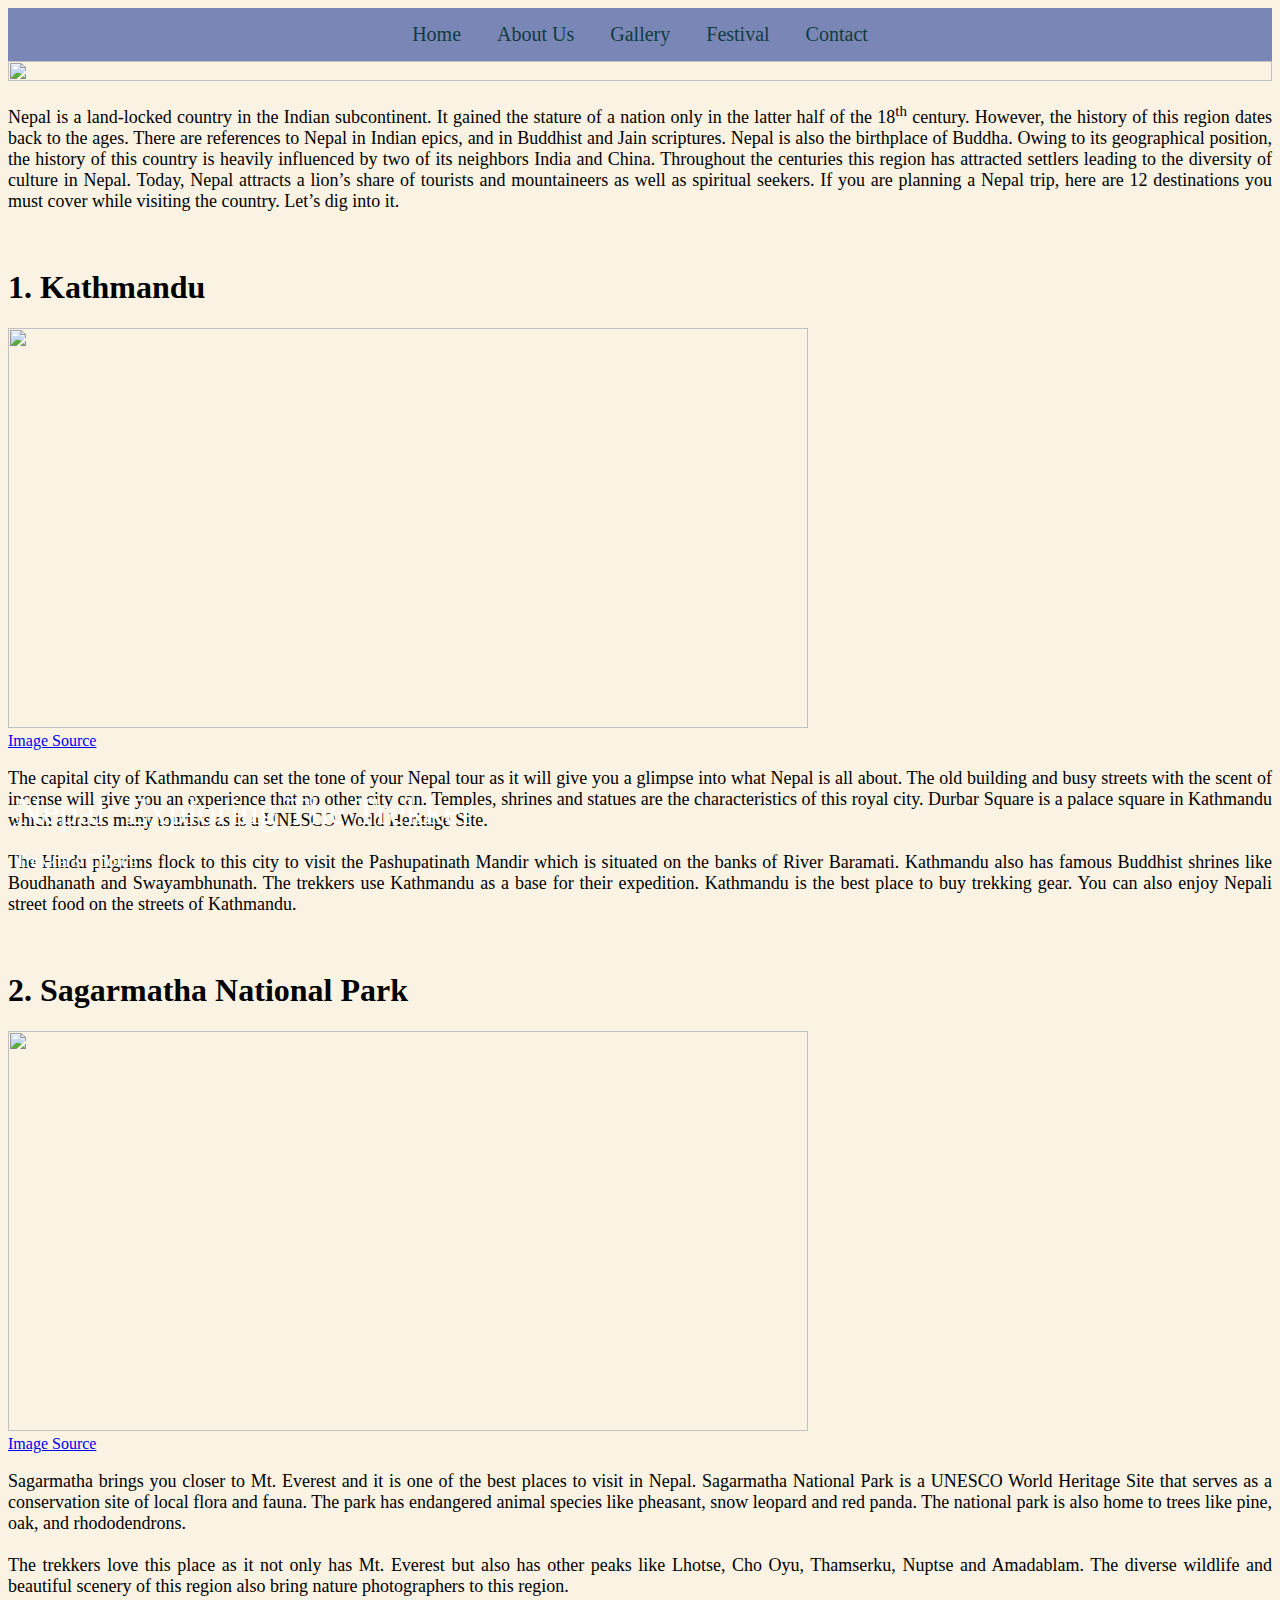
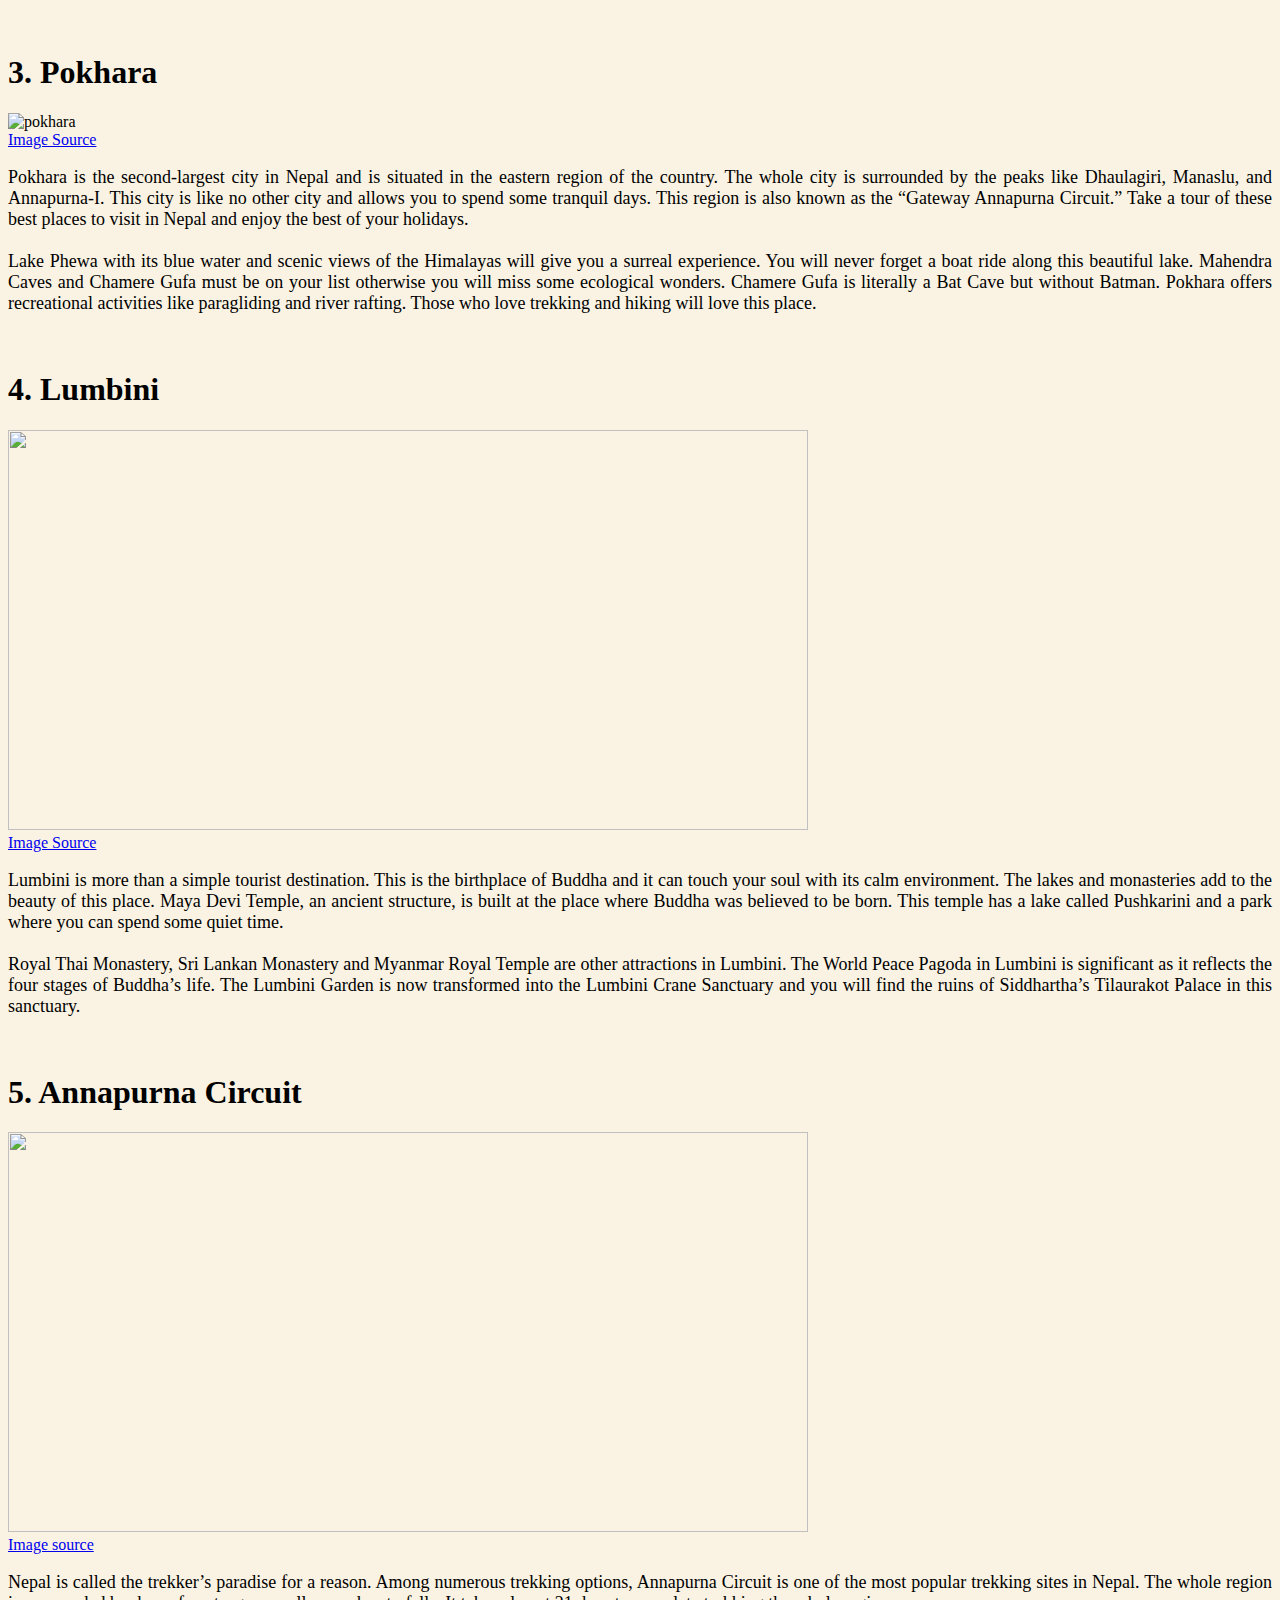
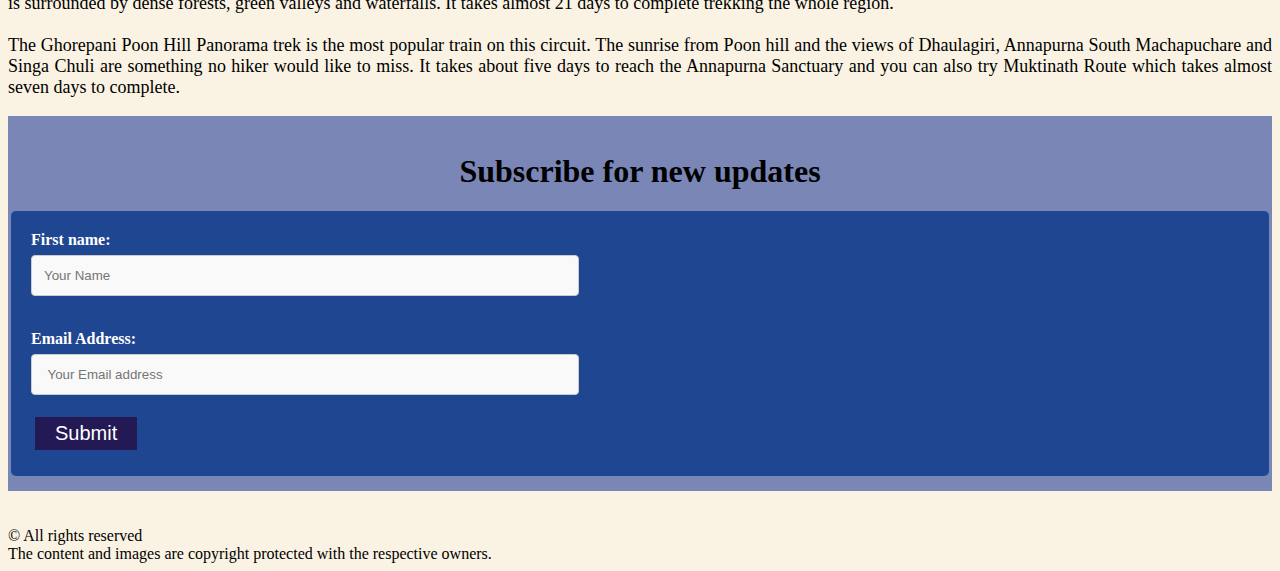
==== index.html @ d82b8dc5 "initial" ====
<!DOCTYPE html>
<html lang="en">

<head>
 <meta charset="utf-8">
    <meta name="viewport" content="width=device-width, initial-scale=1">
	  <meta http-equiv="X-UA-Compatible" content="IE=edge">

<link rel="stylesheet" href="css/style.css"/>
<link rel="stylesheet" href="https://cdnjs.cloudflare.com/ajax/libs/font-awesome/4.7.0/css/font-awesome.min.css">
<link rel="stylesheet" href="https://cdnjs.cloudflare.com/ajax/libs/animate.css/4.1.1/animate.min.css"/>
  
  <title>Explore Nepal</title>
   
   <meta name="description" content="Nepal is a small but beautiful country with mountains, valleys and rivers. Looking for Nepal places to visit? Check here." />


  <style>
 
    body {
     
	  background-color: #FAF3E3;
    }
	.nav {
      background-color: #7A86B6;
      padding:15px 3px;
  animation-name: example;
  animation-duration: 4s;
	  }

 @keyframes example {
  0%   {background-color:#E5E6E9;}
  25%  {background-color: #2980B9;}
  50%  {background-color: #283747;}
  50% {background-color: #00D7FF;}
  }
    .nav a {
      color: #0F3D3E;
      padding: 14px 16px;
      text-decoration: #FDFEFE;
      font-size: 20px;

    }
.nav a:hover {
  background-color: white;
}
.animate__animated.animate__bounce {
  --animate-duration: 5s;
}


:root {
  --animate-duration: 900ms;
  --animate-delay: 1s;
}
p {
 font-family: Georgia, serif;
  font-size: 18px;
  text-align: justify;
  }
 

    .text-center {
      text-align: center;
    }

div.a {
  text-align: justify;
 
}
 
 .bottom-left {
  position: absolute;
   bottom: 10px;
  left: 15px;
  color: white;
  font-size: 38px;
    font-family: Georgia, serif;
}
.h1,h2{
font-family: "New Century Schoolbook", serif;
 display: block;
  font-size: 2em;
  margin-top: 0.67em;
  margin-bottom: 0.67em;
  margin-left: 0;
  margin-right: 0;
  font-weight: bold;
}
input[type=text], [type=email],textarea {
background-color: #F9F9F9;
  width: 45%;
  padding: 12px;
  border: 1px solid #ccc;
  border-radius: 4px;
  box-sizing: border-box;
  margin-top: 6px;
  margin-bottom: 16px;
  resize: vertical;
}
.button{
  background-color: #231955;
  border: none;
  color: white;
  padding: 5px 20px;
  text-align: center;
  text-decoration: none;
  display: inline-block;
  font-size: 20px;
  margin: 6px 4px;
  cursor: pointer;
}
.container {
text-align: left;
  border-radius: 5px;
  background-color: #1F4690;
  padding: 20px;
  color: white;
}


  </style>
</head>

<body>
  <div class="nav text-center">
    <a class="#a" href="index.html">Home</a>
    <a class="#about" href="team.html">About Us</a>
    <a href="#gallery">Gallery</a>    
    <a href="festival.html">Festival</a>    
   <a href="contact.html">Contact</a>
 </div>
 <div>
  <img src="img/nepal1.jpg" width="100%" height="20%" class="main">
  
  <div class="bottom-left">
<div  class="animate__animated animate__bounce" >Nepal: Exploring The Trekker <p> Trekker's Choice</p></div> 
  </div>
  <div class="a">
    <a id="home">
	<p>Nepal is a land-locked country in the Indian subcontinent. It gained the stature of a nation only in the latter half of the 18<sup>th</sup> century.
	However, the history of this region dates back to the ages. There are references to Nepal in Indian epics, and in Buddhist and Jain scriptures.
	Nepal is also the birthplace of Buddha. Owing to its geographical position, the history of this country is heavily influenced by two of its 
	neighbors India and China. Throughout the centuries this region has attracted settlers leading to the diversity of culture in Nepal.
	Today, Nepal attracts a lion’s share of tourists and mountaineers as well as spiritual seekers.
	If you are planning a Nepal trip, here are 12 destinations you must cover while visiting the country. Let’s dig into it.</p>
 
  <br>
  <h1>1. Kathmandu</h1>
  <img alt="" src="img/kathmandu.jpg" style="height:400px; width:800px"/> <br>
  <a href="https://www.earthtrekkers.com/kathmandu-nepal/"> Image Source </a>
  <p>
  The capital city of Kathmandu can set the tone of your Nepal tour as it will give you a glimpse into what Nepal is all about. The old building and busy streets with the scent of incense will give you an experience that no other city can. Temples, shrines and statues are the characteristics of this royal city. Durbar Square is a palace square in Kathmandu which attracts many tourists as is a UNESCO World Heritage Site.
<br>
<br>
The Hindu pilgrims flock to this city to visit the Pashupatinath Mandir which is situated on the banks of River Baramati. Kathmandu also has famous Buddhist shrines like Boudhanath and Swayambhunath. The trekkers use Kathmandu as a base for their expedition. Kathmandu is the best place to buy trekking gear. You can also enjoy Nepali street food on the streets of Kathmandu.

</p>
<br>
<h2>2. Sagarmatha National Park </h2>
<img alt="" src="img/sagarmatha1.jpg" style="height:400px; width:800px"/> <br>
  <a href="https://www.notesnepal.com/archives/2837"> Image Source </a>

<p>
Sagarmatha brings you closer to Mt. Everest and it is one of the best places to visit in Nepal. Sagarmatha National Park is a UNESCO World Heritage
 Site that serves as a conservation site of local flora and fauna. The park has endangered animal species like pheasant, snow leopard and red panda.
 The national park is also home to trees like pine, oak, and rhododendrons.       
<br>
<br>
The trekkers love this place as it not only has Mt. Everest but also has other peaks like Lhotse, Cho Oyu, Thamserku, Nuptse and Amadablam.
 The diverse wildlife and beautiful scenery of this region also bring nature photographers to this region.
</p>

 <br>
 <h1> 3. Pokhara </h1>
 <img alt="pokhara" src="img/pokhara.jpg" style="height:400px; width:800px" > <br>
 <a href="https://en.wikipedia.org/wiki/Pokhara"> Image Source </a>
<p>
Pokhara is the second-largest city in Nepal and is situated in the eastern region of the country. The whole city is surrounded by the peaks like Dhaulagiri, Manaslu, and Annapurna-I. This city is like no other city and allows you to spend some tranquil days. This region is also known as the “Gateway Annapurna Circuit.” Take a tour of these best places to visit in Nepal and enjoy the best of your holidays.
<br>
<br>
Lake Phewa with its blue water and scenic views of the Himalayas will give you a surreal experience. You will never forget a boat ride along this beautiful lake. Mahendra Caves and Chamere Gufa must be on your list otherwise you will miss some ecological wonders. Chamere Gufa is literally a Bat Cave but without Batman. Pokhara offers recreational activities like paragliding and river rafting. Those who love trekking and hiking will love this place.
 </p>
 <br>
   <h1>4. Lumbini</h1> 
    <img alt="" src="img/lumbini.jpg" style="height:400px; width:800px"/> <br>
	<a href="https://www.allnepal.com/lumbini/"> Image Source </a>
	<p>
	Lumbini is more than a simple tourist destination. This is the birthplace of Buddha and it can touch your soul with its calm environment. The lakes and monasteries add to the beauty of this place. Maya Devi Temple, an ancient structure, is built at the place where Buddha was believed to be born. This temple has a lake called Pushkarini and a park where you can spend some quiet time.
<br>
<br>
Royal Thai Monastery, Sri Lankan Monastery and Myanmar Royal Temple are other attractions in Lumbini. The World Peace Pagoda in Lumbini is significant as it reflects the four stages of Buddha’s life. The Lumbini Garden is now transformed into the Lumbini Crane Sanctuary and you will find the ruins of Siddhartha’s Tilaurakot Palace in this sanctuary.
	</p>
<br>
<h1>5. Annapurna Circuit </h1>
    <img alt="" src="img/annapurna.jpg" style="height:400px; width:800px"/><br>
<a href="https://www.accenthimalaya.com/annapurna-circuit-trek" style="height:450px; width:800px"/>Image source</a>
<p>
Nepal is called the trekker’s paradise for a reason. Among numerous trekking options, Annapurna Circuit is one of the most popular trekking sites in Nepal. The whole region is surrounded by dense forests, green valleys and waterfalls. It takes almost 21 days to complete trekking the whole region.
<br>
<br>
The Ghorepani Poon Hill Panorama trek is the most popular train on this circuit. The sunrise from Poon hill and the views of Dhaulagiri, Annapurna South Machapuchare and Singa Chuli are something no hiker would like to miss. It takes about five days to reach the Annapurna Sanctuary and you can also try Muktinath Route which takes almost seven days to complete.
</p></a>
</div>
<footer>
 <div class="nav text-center">
<h2>Subscribe for new updates </h2>
<form>
<div class="container">
 <label for="fname" ><b>First name:</b></label><br>
 <input type="text" id="fname" name="fname" placeholder="Your Name" value=""><br><br>
 <label for="email" ><b>Email Address:</b></label><br>
 <input type="email" id="email" name="email" placeholder=" Your Email address" value=""><br>
<button class="button" onclick="alert('Submitted')" height="30" width="40">Submit</button>
</form>

</div>
</footer>
  <br><br>
 <div>
 </div>
  <span class="copyright">&copy</span>
<span class="copyright">All rights reserved</span> <br>
 The content and images are copyright protected with the respective owners.
 </div>
 

</body>

</html>
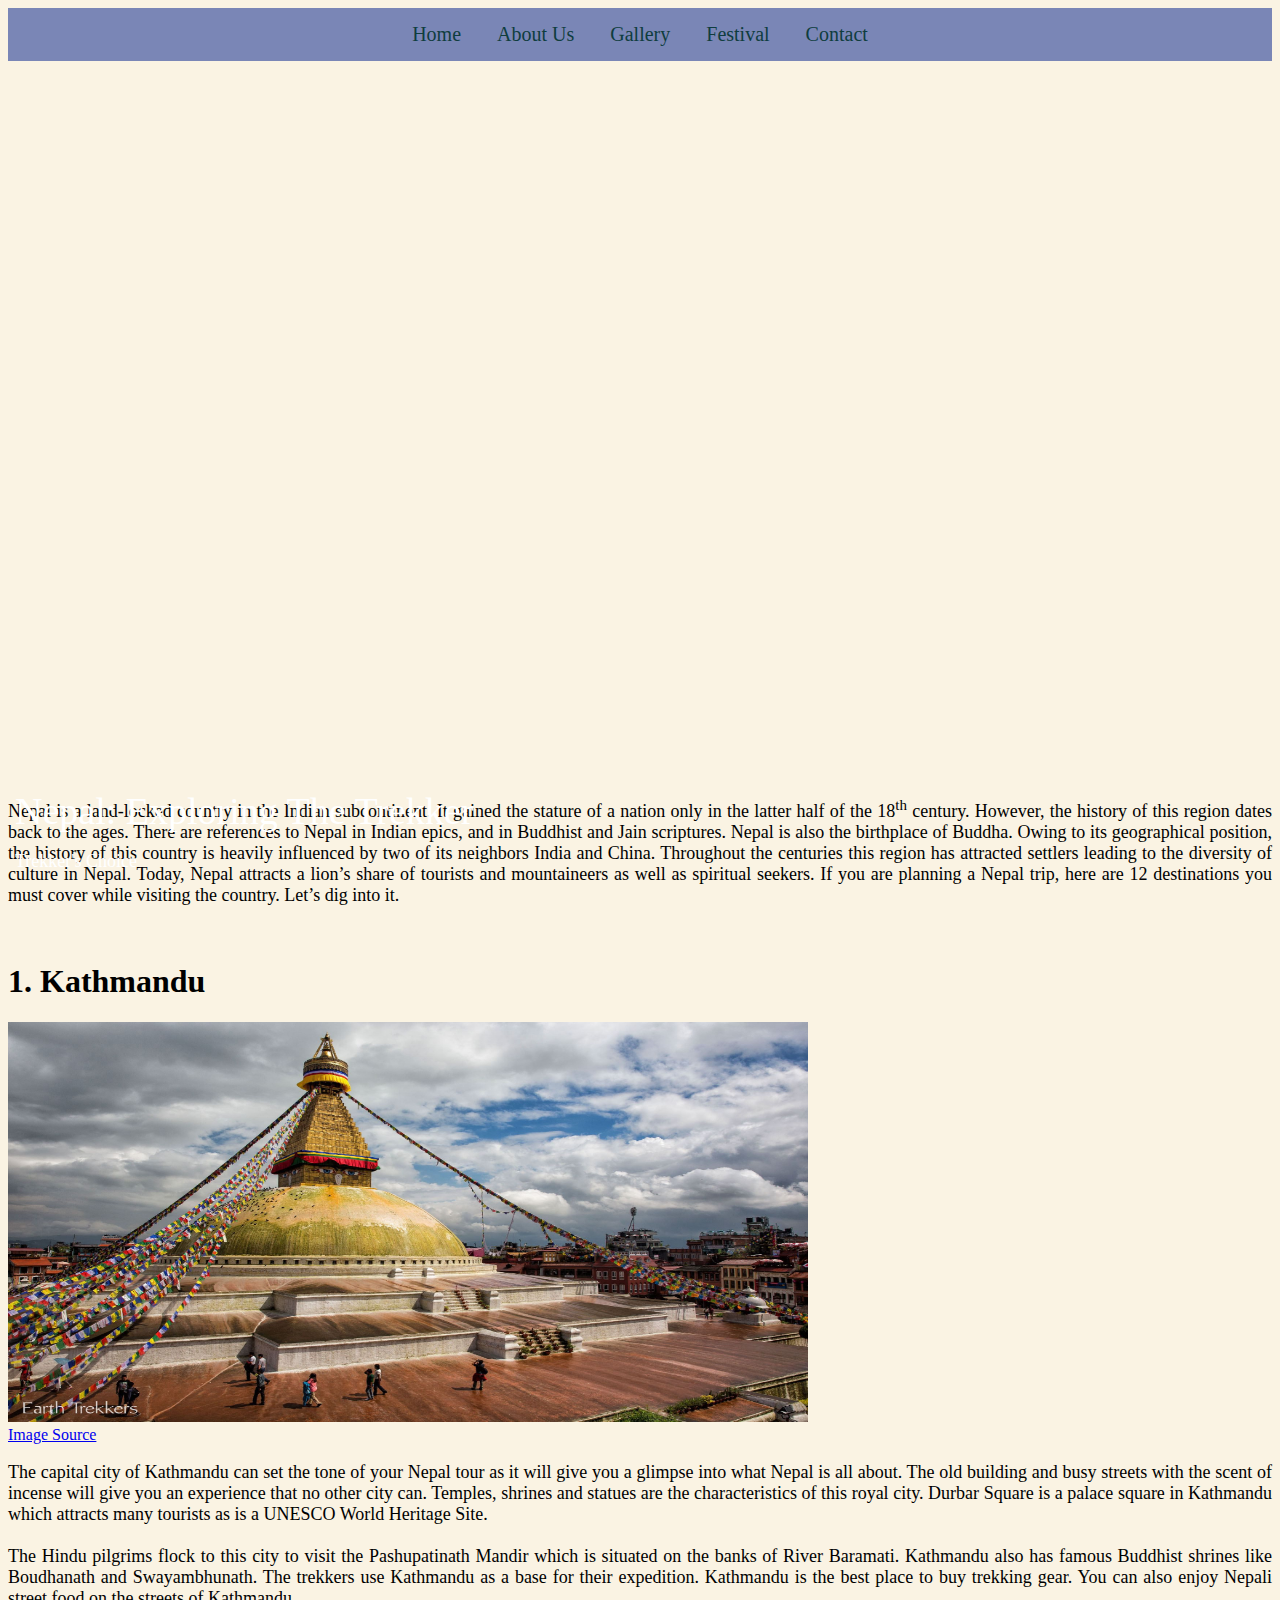
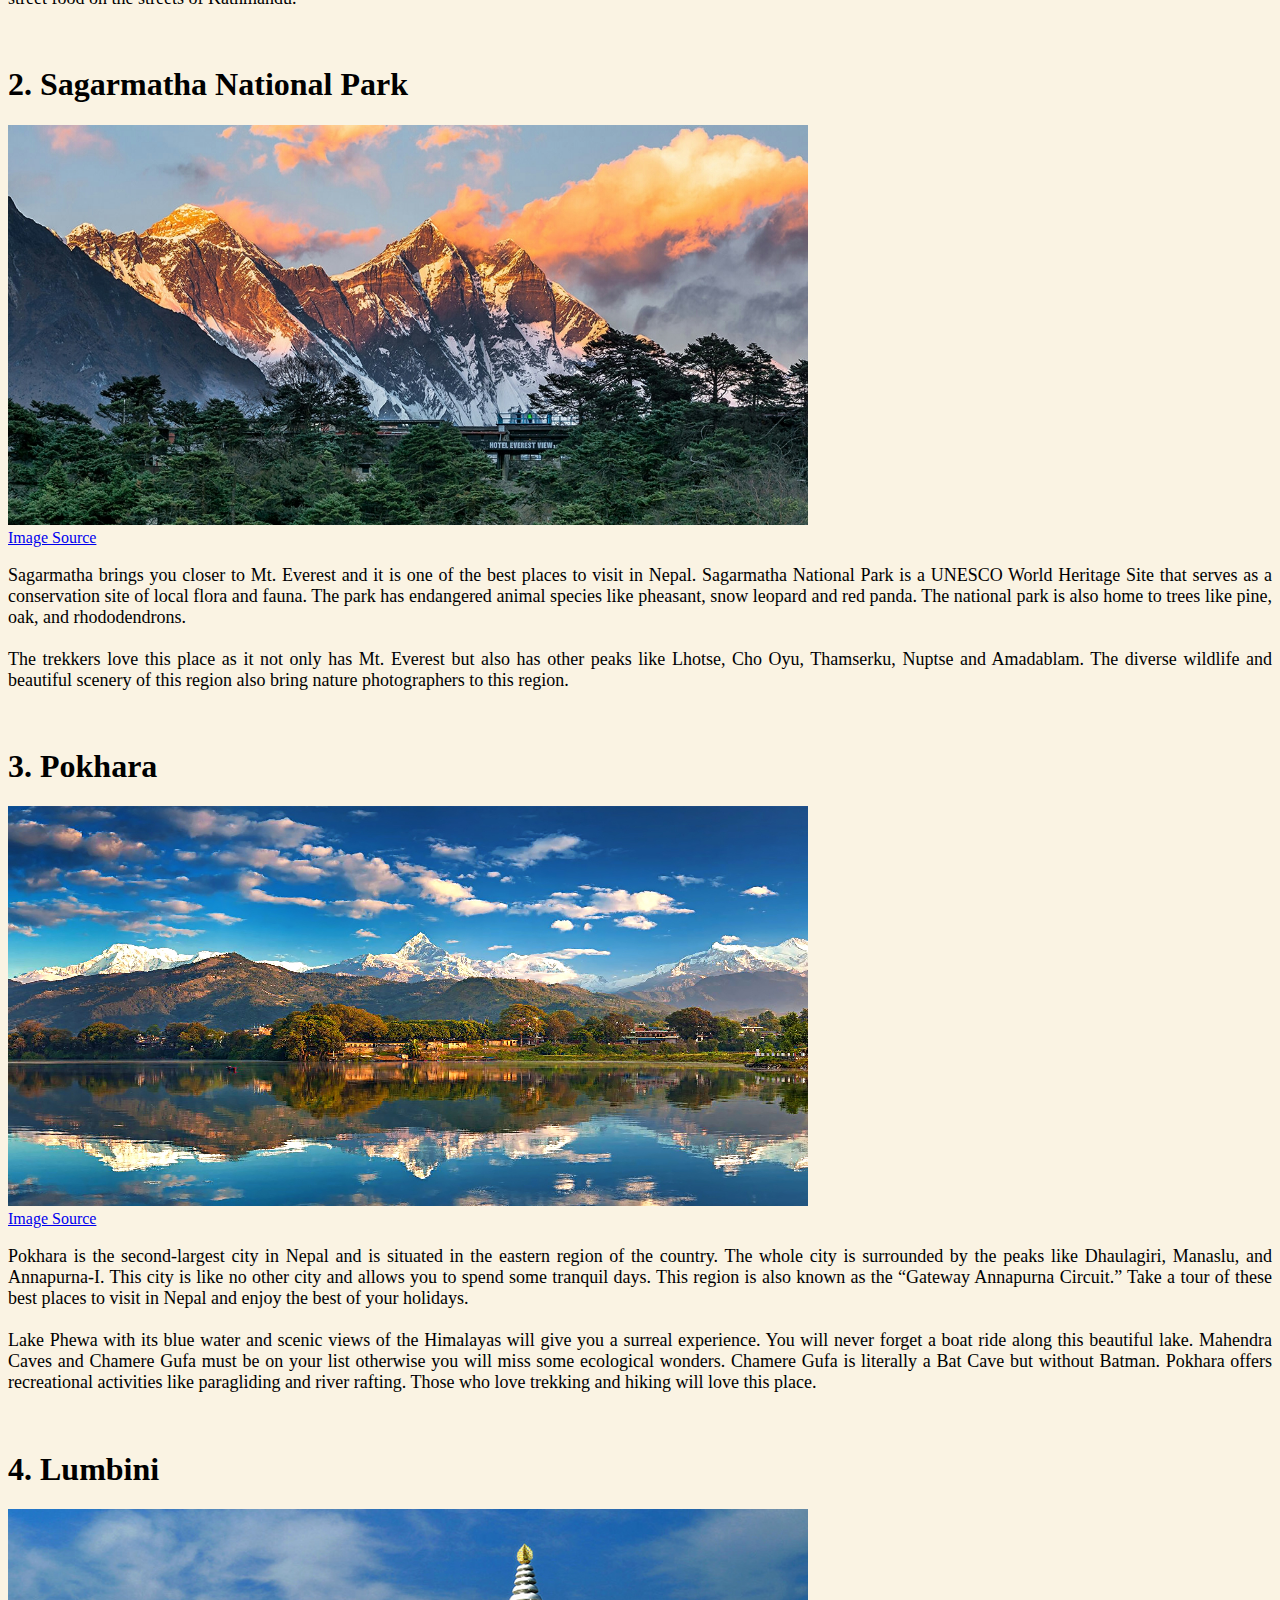
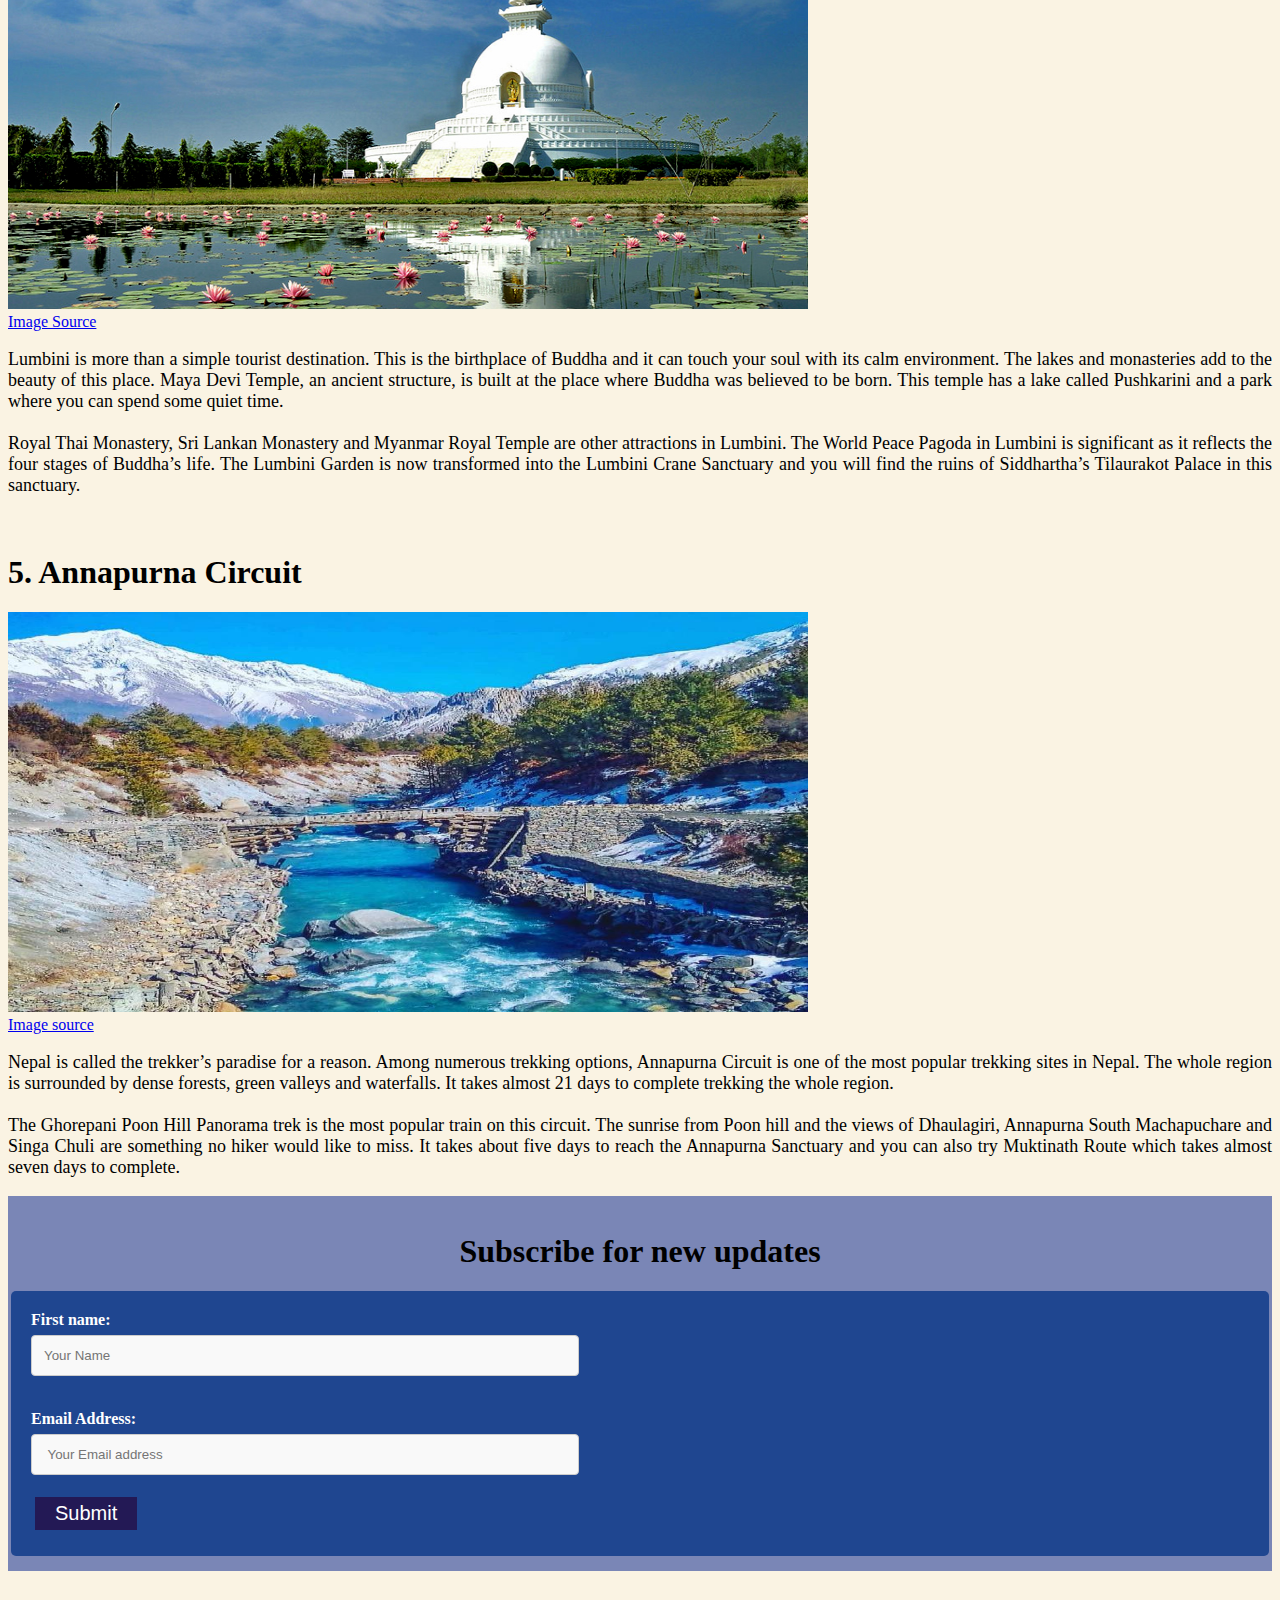
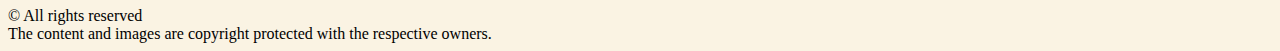
==== commit 719b05bd: "Update index.html" ====
--- a/index.html
+++ b/index.html
@@ -125,8 +125,8 @@
 <body>
   <div class="nav text-center">
     <a class="#a" href="index.html">Home</a>
-    <a class="#about" href="team.html">About Us</a>
-    <a href="#gallery">Gallery</a>    
+    <a class="about.html" href="team.html">About Us</a>
+    <a href="gallery.html">Gallery</a>    
     <a href="festival.html">Festival</a>    
    <a href="contact.html">Contact</a>
  </div>
@@ -227,4 +227,4 @@
 
 </body>
 
-</html>+</html>
--- a/css/style.css
+++ b/css/style.css
@@ -0,0 +1,45 @@
+*{
+	margin 0;
+	padding 0;
+} 
+nav {
+      background-color: #00D7FF;
+      padding:15px 3px;
+	 flex:1;
+	 animation:movedown 1s linear 1;
+	 animation-delay: 2s;
+	 visibility:hidden;
+	 animation-fill-mode: forwards;
+	  }
+
+ 
+    nav a {
+      color: #0F3D3E;
+      padding: 14px 16px;
+      text-decoration: #FDFEFE;
+      font-size: 20px;
+
+    }
+nav a:hover {
+  background-color: white;
+}
+
+.main {
+	 max-width="100%"
+  height: auto;
+  animation:zoomin 1s linear 1;
+	animation delay: 3s;
+	visibility:hidden;
+	animation-fill-mode: forwards;
+}
+@keyframes zoomin {
+0% {
+transform: scale(0.5);
+visibility: visible;
+}
+100% {
+transform: scale(1);
+visibility: visible;
+}
+}
+
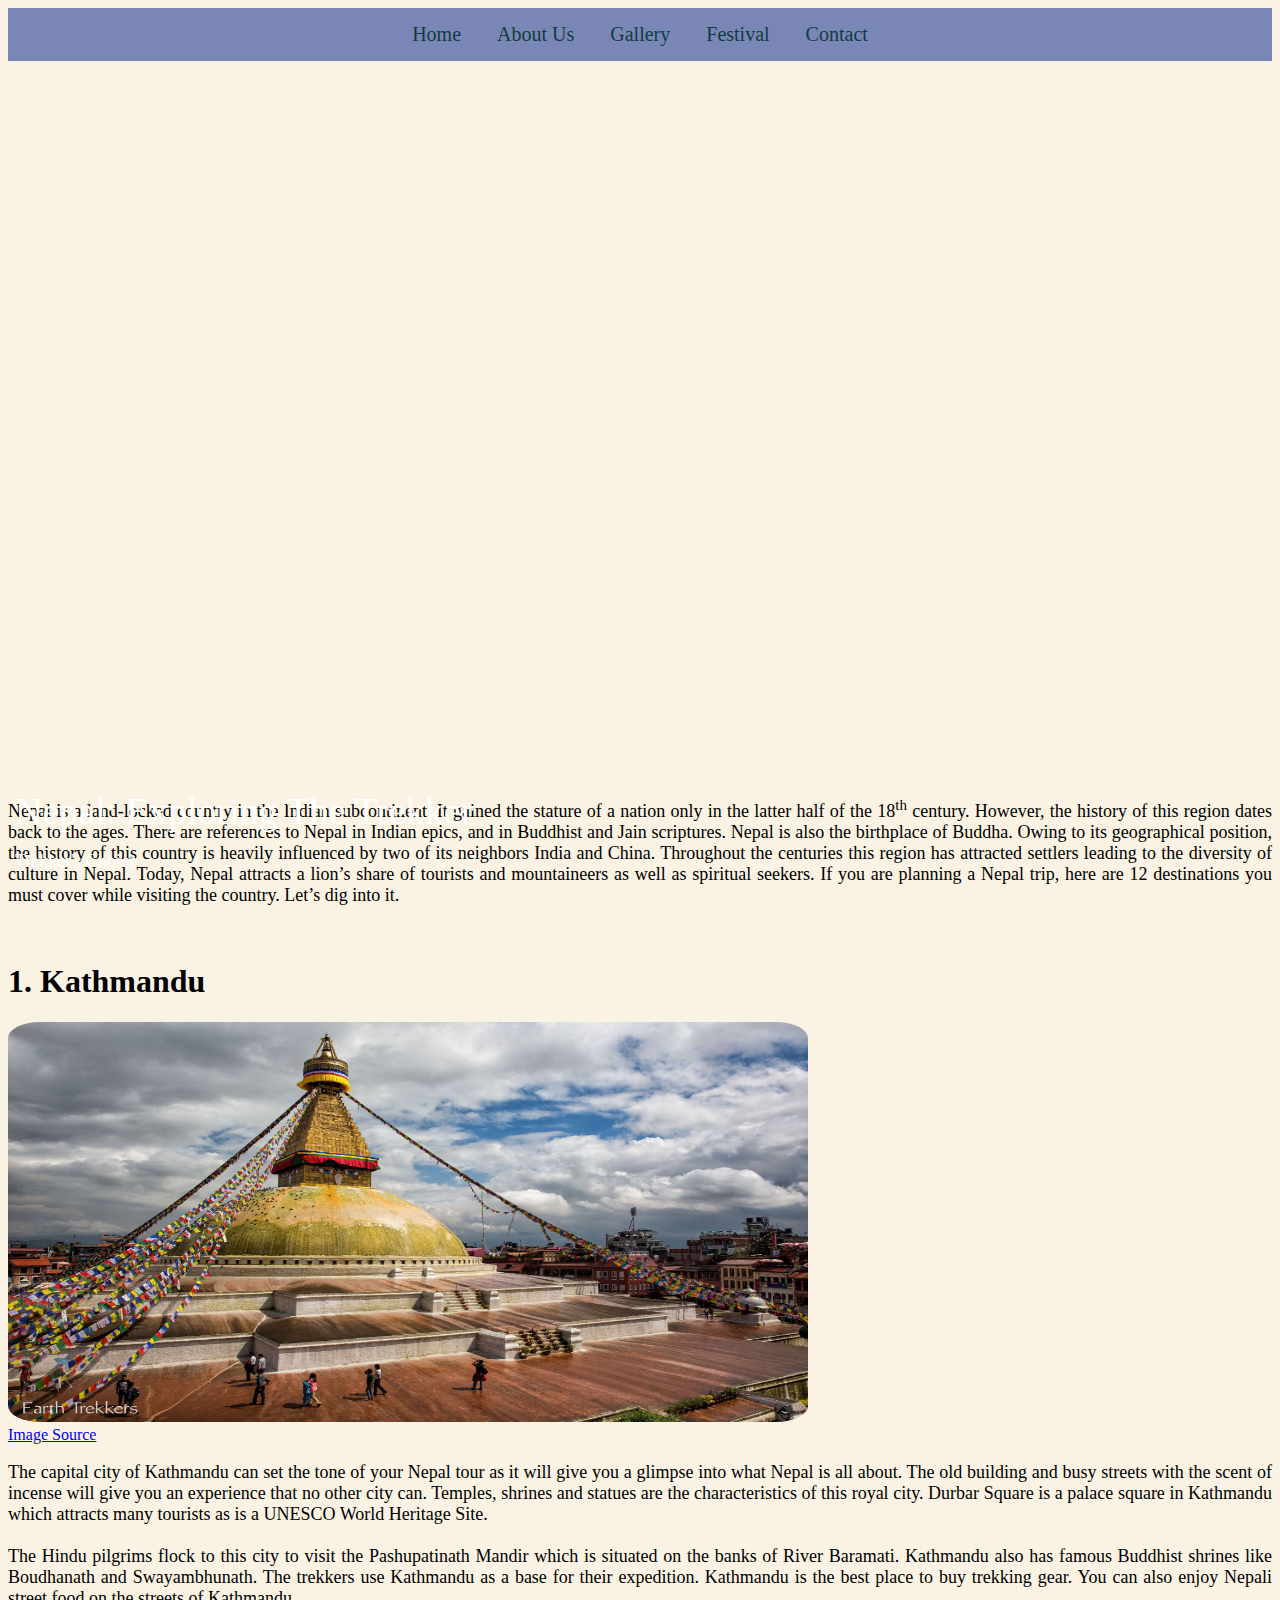
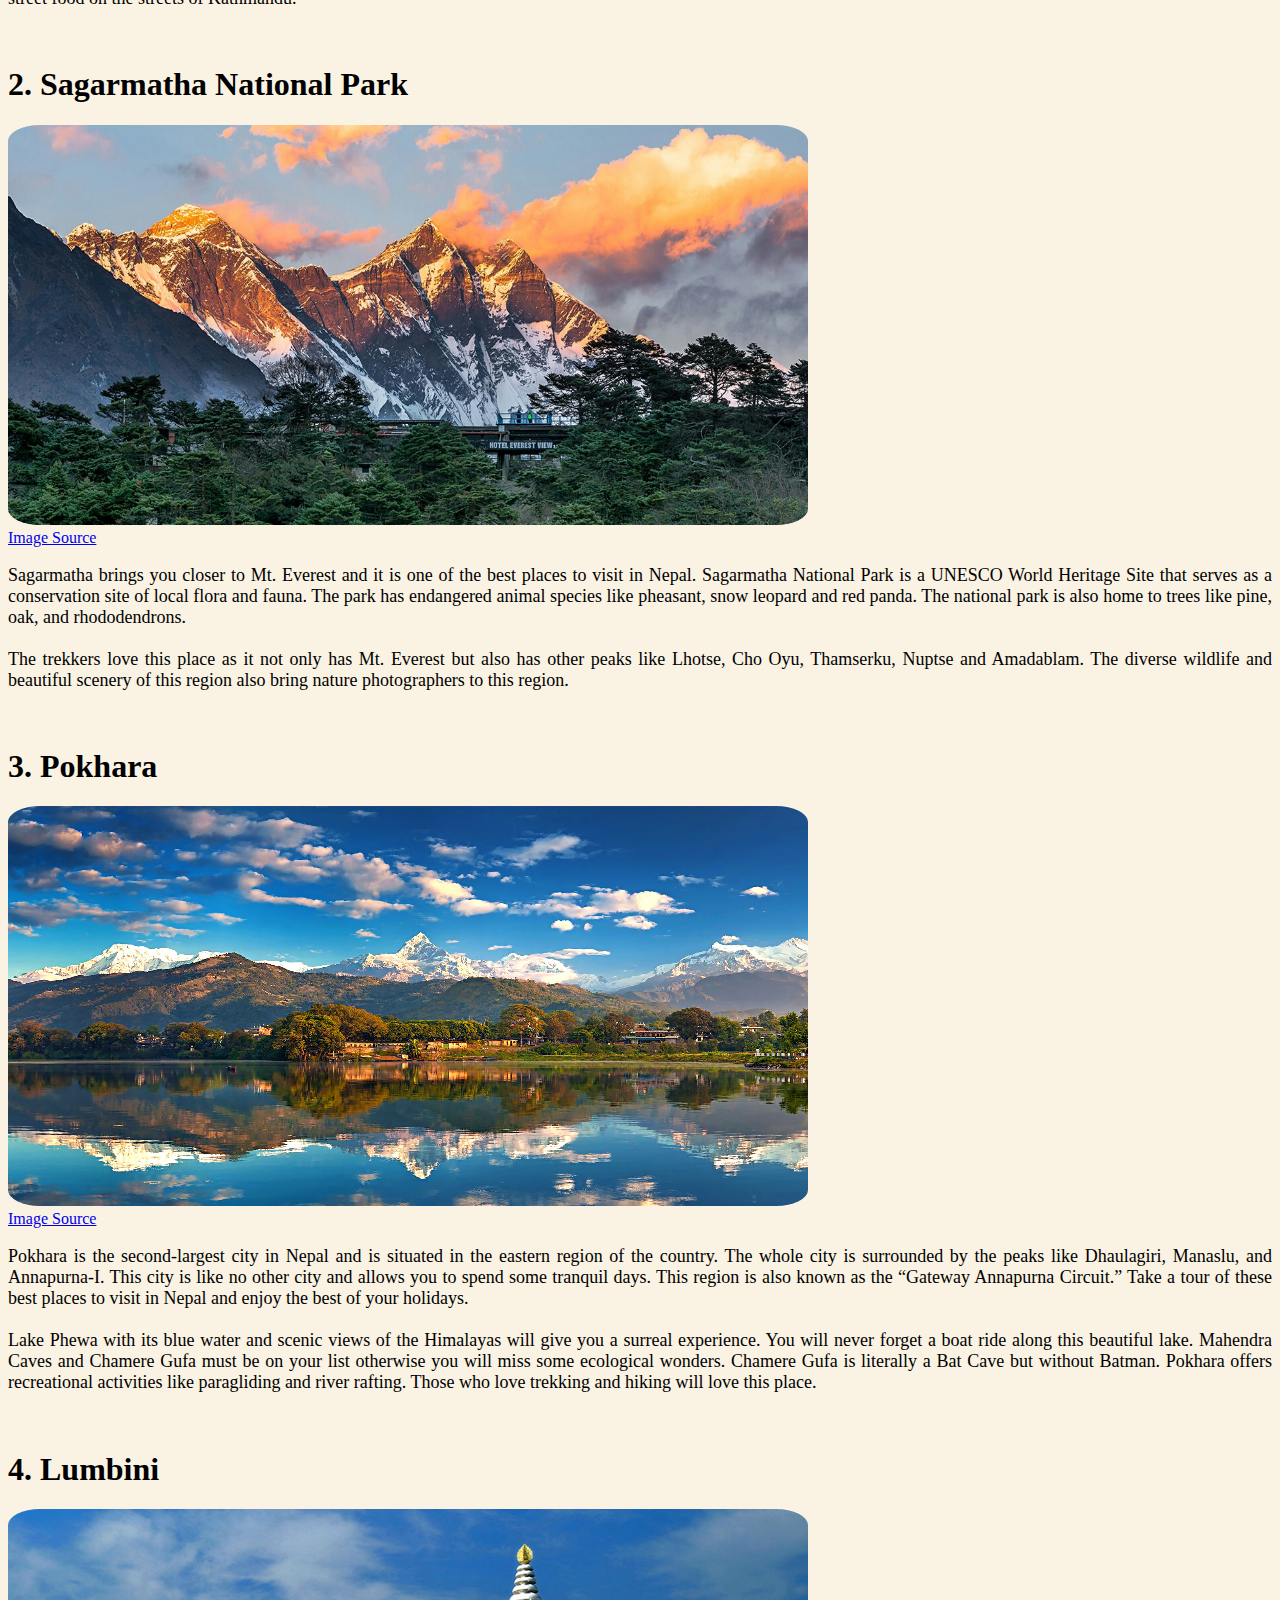
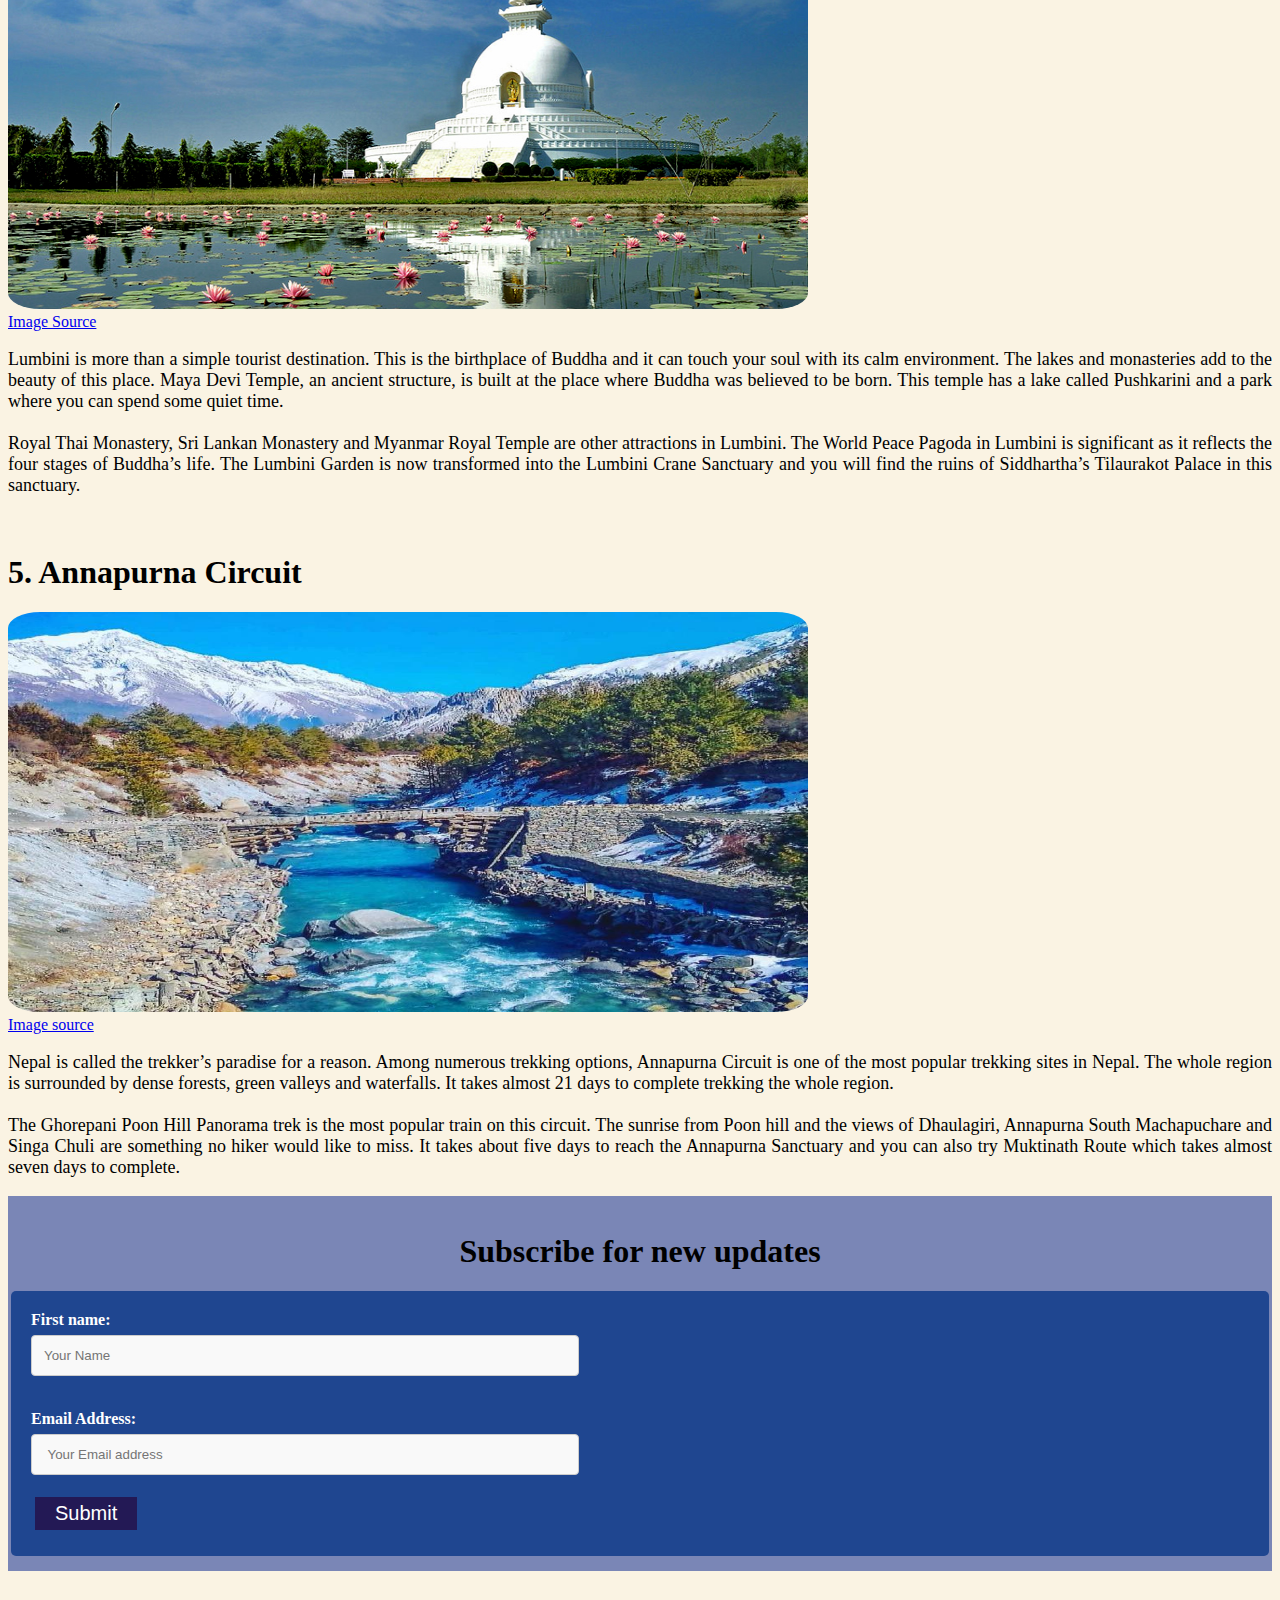
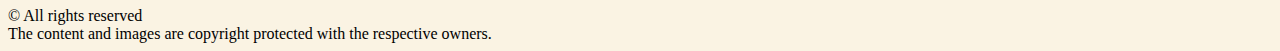
==== commit 1a160b7f: "Update index.html" ====
--- a/index.html
+++ b/index.html
@@ -68,7 +68,9 @@
   text-align: justify;
  
 }
- 
+ img.abc{
+border-radius: 4%;
+}
  .bottom-left {
   position: absolute;
    bottom: 10px;
@@ -147,7 +149,7 @@
  
   <br>
   <h1>1. Kathmandu</h1>
-  <img alt="" src="img/kathmandu.jpg" style="height:400px; width:800px"/> <br>
+  <img class="abc" src="img/kathmandu.jpg" style="height:400px; width:800px"/> <br>
   <a href="https://www.earthtrekkers.com/kathmandu-nepal/"> Image Source </a>
   <p>
   The capital city of Kathmandu can set the tone of your Nepal tour as it will give you a glimpse into what Nepal is all about. The old building and busy streets with the scent of incense will give you an experience that no other city can. Temples, shrines and statues are the characteristics of this royal city. Durbar Square is a palace square in Kathmandu which attracts many tourists as is a UNESCO World Heritage Site.
@@ -158,7 +160,7 @@
 </p>
 <br>
 <h2>2. Sagarmatha National Park </h2>
-<img alt="" src="img/sagarmatha1.jpg" style="height:400px; width:800px"/> <br>
+<img class="abc" src="img/sagarmatha1.jpg" style="height:400px; width:800px"/> <br>
   <a href="https://www.notesnepal.com/archives/2837"> Image Source </a>
 
 <p>
@@ -173,7 +175,7 @@
 
  <br>
  <h1> 3. Pokhara </h1>
- <img alt="pokhara" src="img/pokhara.jpg" style="height:400px; width:800px" > <br>
+ <img class="abc" src="img/pokhara.jpg" style="height:400px; width:800px" > <br>
  <a href="https://en.wikipedia.org/wiki/Pokhara"> Image Source </a>
 <p>
 Pokhara is the second-largest city in Nepal and is situated in the eastern region of the country. The whole city is surrounded by the peaks like Dhaulagiri, Manaslu, and Annapurna-I. This city is like no other city and allows you to spend some tranquil days. This region is also known as the “Gateway Annapurna Circuit.” Take a tour of these best places to visit in Nepal and enjoy the best of your holidays.
@@ -183,7 +185,7 @@
  </p>
  <br>
    <h1>4. Lumbini</h1> 
-    <img alt="" src="img/lumbini.jpg" style="height:400px; width:800px"/> <br>
+    <img class="abc" src="img/lumbini.jpg" style="height:400px; width:800px"/> <br>
 	<a href="https://www.allnepal.com/lumbini/"> Image Source </a>
 	<p>
 	Lumbini is more than a simple tourist destination. This is the birthplace of Buddha and it can touch your soul with its calm environment. The lakes and monasteries add to the beauty of this place. Maya Devi Temple, an ancient structure, is built at the place where Buddha was believed to be born. This temple has a lake called Pushkarini and a park where you can spend some quiet time.
@@ -193,7 +195,7 @@
 	</p>
 <br>
 <h1>5. Annapurna Circuit </h1>
-    <img alt="" src="img/annapurna.jpg" style="height:400px; width:800px"/><br>
+    <img class="abc" src="img/annapurna.jpg" style="height:400px; width:800px"/><br>
 <a href="https://www.accenthimalaya.com/annapurna-circuit-trek" style="height:450px; width:800px"/>Image source</a>
 <p>
 Nepal is called the trekker’s paradise for a reason. Among numerous trekking options, Annapurna Circuit is one of the most popular trekking sites in Nepal. The whole region is surrounded by dense forests, green valleys and waterfalls. It takes almost 21 days to complete trekking the whole region.
